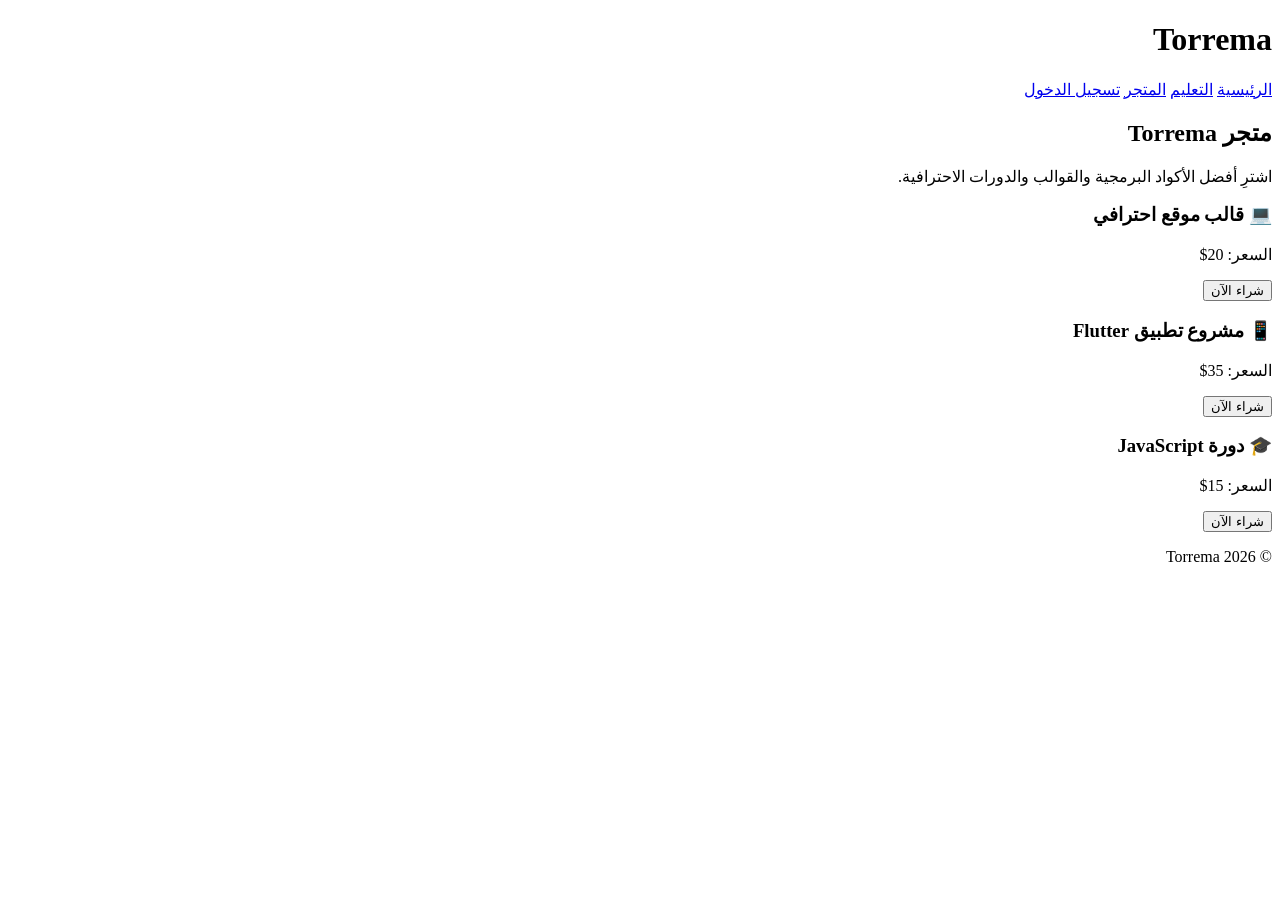
==== shop.html @ 97ac4cdf "Create shop.html" ====
<!DOCTYPE html>
<html lang="ar" dir="rtl">

<head>

    <meta charset="UTF-8">

    <meta name="viewport" content="width=device-width, initial-scale=1.0">

    <title>متجر Torrema</title>

    <link rel="stylesheet" href="css/style.css">

</head>

<body>

<header>

    <div class="logo">

        <h1>Torrema</h1>

    </div>

    <nav>

        <a href="index.html">الرئيسية</a>

        <a href="courses.html">التعليم</a>

        <a href="shop.html">المتجر</a>

        <a href="login.html">تسجيل الدخول</a>

    </nav>

</header>

<section class="hero">

    <div class="hero-content">

        <h2>متجر Torrema</h2>

        <p>

            اشترِ أفضل الأكواد البرمجية والقوالب والدورات الاحترافية.

        </p>

    </div>

</section>

<section class="services">

    <div class="service-card">

        <h3>💻 قالب موقع احترافي</h3>

        <p>السعر: 20$</p>

        <button class="buy-btn">

            شراء الآن

        </button>

    </div>

    <div class="service-card">

        <h3>📱 مشروع تطبيق Flutter</h3>

        <p>السعر: 35$</p>

        <button class="buy-btn">

            شراء الآن

        </button>

    </div>

    <div class="service-card">

        <h3>🎓 دورة JavaScript</h3>

        <p>السعر: 15$</p>

        <button class="buy-btn">

            شراء الآن

        </button>

    </div>

</section>

<footer>

    <p>

        © 2026 Torrema

    </p>

</footer>

<script src="js/script.js"></script>

</body>

</html>
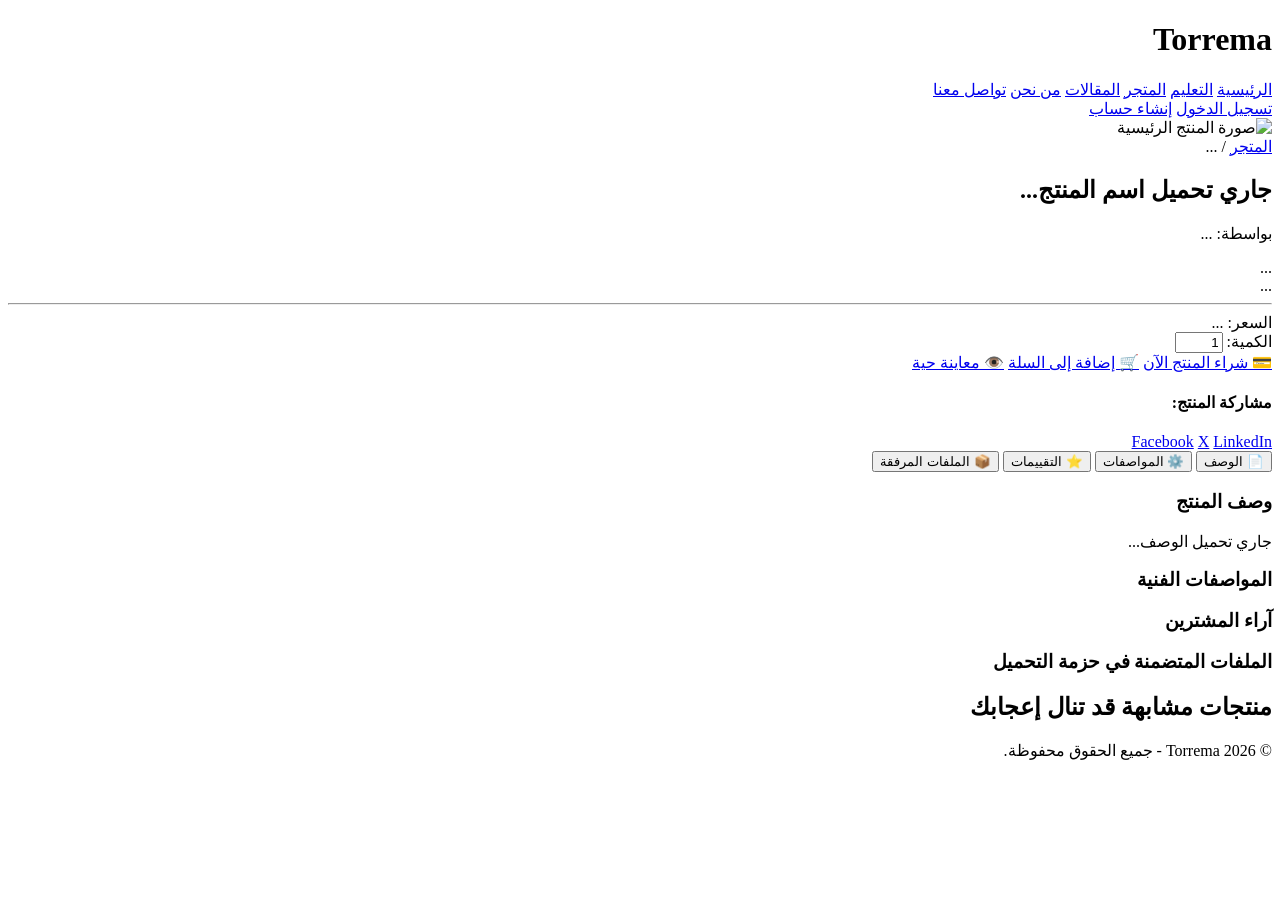
==== commit cb44ba63: "Update shop.html" ====
--- a/shop.html
+++ b/shop.html
@@ -2,114 +2,138 @@
 <html lang="ar" dir="rtl">
 
 <head>
-
     <meta charset="UTF-8">
-
     <meta name="viewport" content="width=device-width, initial-scale=1.0">
 
-    <title>متجر Torrema</title>
+    <title>تفاصيل المنتج | Torrema</title>
 
     <link rel="stylesheet" href="css/style.css">
 
+    <link rel="preconnect" href="https://fonts.googleapis.com">
+    <link rel="preconnect" href="https://fonts.gstatic.com" crossorigin>
+    <link href="https://fonts.googleapis.com/css2?family=Cairo:wght@300;400;600;700;800&display=swap" rel="stylesheet">
 </head>
 
 <body>
 
-<header>
+    <header>
+        <div class="logo">
+            <h1>Torrema</h1>
+        </div>
+        <nav>
+            <a href="index.html">الرئيسية</a>
+            <a href="courses.html">التعليم</a>
+            <a href="shop.html" class="active">المتجر</a>
+            <a href="#">المقالات</a>
+            <a href="#">من نحن</a>
+            <a href="#">تواصل معنا</a>
+        </nav>
+        <div class="header-buttons">
+            <a href="login.html" class="btn login-btn">تسجيل الدخول</a>
+            <a href="register.html" class="btn register-btn">إنشاء حساب</a>
+        </div>
+    </header>
 
-    <div class="logo">
+    <main class="product-details-container">
+        <div class="container product-wrapper">
+            
+            <div class="product-gallery">
+                <div class="main-image">
+                    <img src="" id="mainProductImg" alt="صورة المنتج الرئيسية">
+                </div>
+                <div class="thumbnail-images" id="productThumbnails">
+                    </div>
+            </div>
 
-        <h1>Torrema</h1>
+            <div class="product-detailed-info">
+                <nav class="breadcrumb">
+                    <a href="shop.html">المتجر</a> / <span id="productCategory">...</span>
+                </nav>
 
-    </div>
+                <h2 id="productTitle">جاري تحميل اسم المنتج...</h2>
+                
+                <p class="developer-info">بواسطة: <span id="productDeveloper" class="dev-name">...</span></p>
 
-    <nav>
+                <div class="rating-stock-row">
+                    <div class="rating" id="productRating">...</div>
+                    <span id="productStock" class="stock">...</span>
+                </div>
 
-        <a href="index.html">الرئيسية</a>
+                <hr class="divider">
 
-        <a href="courses.html">التعليم</a>
+                <div class="product-purchase-section">
+                    <div class="price-box">
+                        <span class="price-label">السعر:</span>
+                        <span id="productPrice" class="main-price">...</span>
+                    </div>
 
-        <a href="shop.html">المتجر</a>
+                    <div class="quantity-box">
+                        <label for="productQuantity">الكمية:</label>
+                        <input type="number" id="productQuantity" value="1" min="1" max="99">
+                    </div>
+                    
+                    <div class="action-buttons">
+                        <a href="#" id="checkoutBtn" class="checkout-btn">💳 شراء المنتج الآن</a>
+                        <a href="#" id="cartBtn" class="cart-btn">🛒 إضافة إلى السلة</a>
+                        <a href="#" id="livePreviewBtn" class="live-preview-btn">👁️ معاينة حية</a>
+                    </div>
+                </div>
 
-        <a href="login.html">تسجيل الدخول</a>
+                <div class="share-product">
+                    <h4>مشاركة المنتج:</h4>
+                    <div class="share-links">
+                        <a href="#" class="share-link fb">Facebook</a>
+                        <a href="#" class="share-link x">X</a>
+                        <a href="#" class="share-link ln">LinkedIn</a>
+                    </div>
+                </div>
+            </div>
+        </div>
 
-    </nav>
+        <section class="product-tabs-section">
+            <div class="tabs-header">
+                <button class="tab-button active" data-tab="desc-tab">📄 الوصف</button>
+                <button class="tab-button" data-tab="specs-tab">⚙️ المواصفات</button>
+                <button class="tab-button" data-tab="reviews-tab">⭐ التقييمات</button>
+                <button class="tab-button" data-tab="files-tab">📦 الملفات المرفقة</button>
+            </div>
 
-</header>
+            <div class="tabs-content">
+                <div id="desc-tab" class="tab-panel active">
+                    <h3>وصف المنتج</h3>
+                    <p id="tabDescText">جاري تحميل الوصف...</p>
+                </div>
 
-<section class="hero">
+                <div id="specs-tab" class="tab-panel">
+                    <h3>المواصفات الفنية</h3>
+                    <ul class="specs-list" id="tabSpecsList"></ul>
+                    <div class="product-extra-info" id="tabExtraInfo"></div>
+                </div>
 
-    <div class="hero-content">
+                <div id="reviews-tab" class="tab-panel">
+                    <h3>آراء المشترين</h3>
+                    <div class="reviews-container" id="tabReviewsContainer"></div>
+                </div>
 
-        <h2>متجر Torrema</h2>
+                <div id="files-tab" class="tab-panel">
+                    <h3>الملفات المتضمنة في حزمة التحميل</h3>
+                    <ul class="files-list" id="tabFilesList"></ul>
+                </div>
+            </div>
+        </section>
 
-        <p>
+        <section class="related-products-section">
+            <h2>منتجات مشابهة قد تنال إعجابك</h2>
+            <div class="products-grid" id="relatedProductsGrid"></div>
+        </section>
+    </main>
 
-            اشترِ أفضل الأكواد البرمجية والقوالب والدورات الاحترافية.
+    <footer>
+        <p>© 2026 Torrema - جميع الحقوق محفوظة.</p>
+    </footer>
 
-        </p>
-
-    </div>
-
-</section>
-
-<section class="services">
-
-    <div class="service-card">
-
-        <h3>💻 قالب موقع احترافي</h3>
-
-        <p>السعر: 20$</p>
-
-        <button class="buy-btn">
-
-            شراء الآن
-
-        </button>
-
-    </div>
-
-    <div class="service-card">
-
-        <h3>📱 مشروع تطبيق Flutter</h3>
-
-        <p>السعر: 35$</p>
-
-        <button class="buy-btn">
-
-            شراء الآن
-
-        </button>
-
-    </div>
-
-    <div class="service-card">
-
-        <h3>🎓 دورة JavaScript</h3>
-
-        <p>السعر: 15$</p>
-
-        <button class="buy-btn">
-
-            شراء الآن
-
-        </button>
-
-    </div>
-
-</section>
-
-<footer>
-
-    <p>
-
-        © 2026 Torrema
-
-    </p>
-
-</footer>
-
-<script src="js/script.js"></script>
+    <script src="js/script.js"></script>
+    <script src="js/product.js"></script>
 
 </body>
 
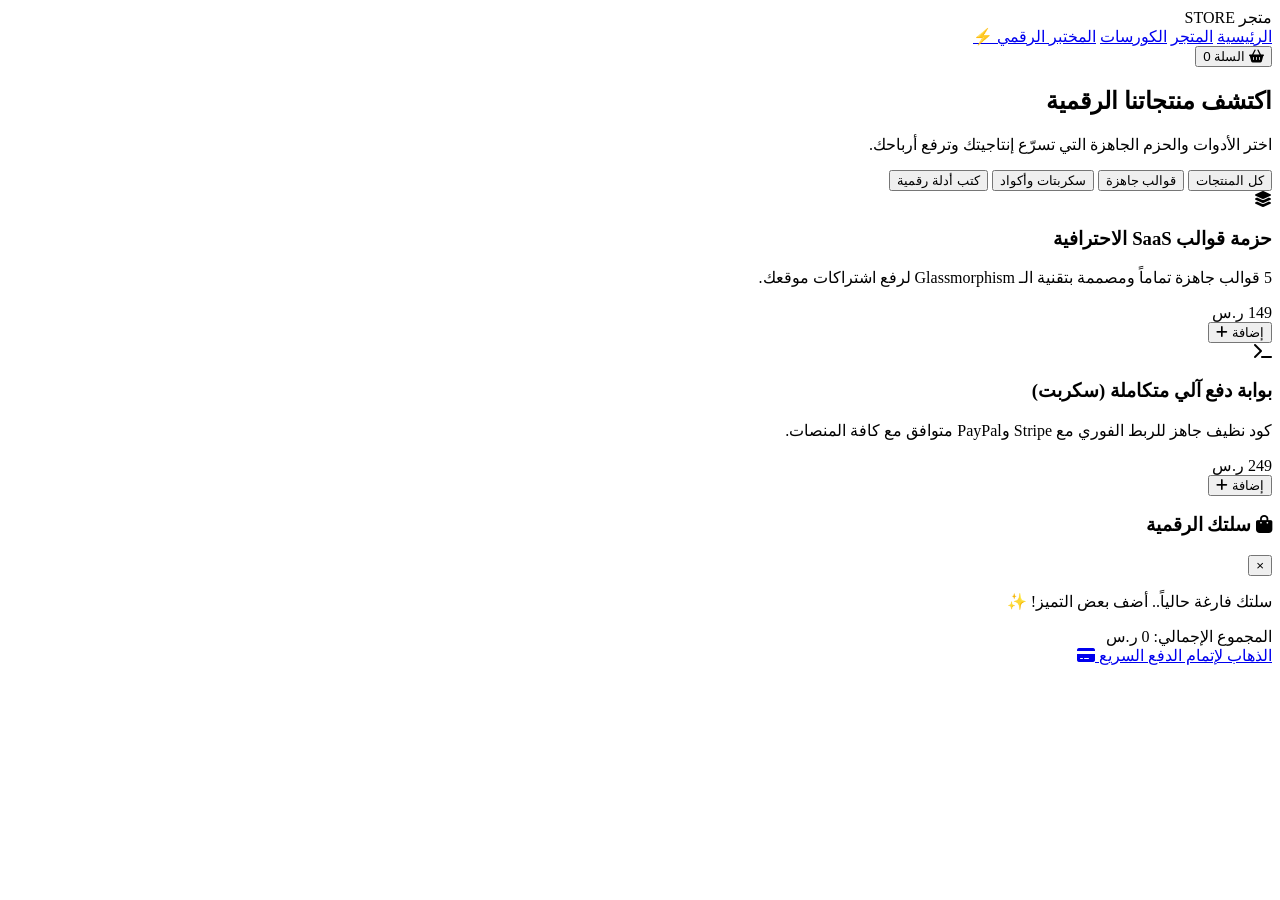
==== commit de69fffd: "Update shop.html" ====
--- a/shop.html
+++ b/shop.html
@@ -1,140 +1,97 @@
 <!DOCTYPE html>
 <html lang="ar" dir="rtl">
-
 <head>
     <meta charset="UTF-8">
     <meta name="viewport" content="width=device-width, initial-scale=1.0">
+    <title>المتجر الرقمي المتكامل | حزم وأدوات مستقبلية</title>
+    <link rel="stylesheet" href="css/style.css">
+    <link rel="stylesheet" href="https://cdnjs.cloudflare.com/ajax/libs/font-awesome/6.4.0/css/all.min.css">
+</head>
+<body class="neon-theme">
 
-    <title>تفاصيل المنتج | Torrema</title>
-
-    <link rel="stylesheet" href="css/style.css">
-
-    <link rel="preconnect" href="https://fonts.googleapis.com">
-    <link rel="preconnect" href="https://fonts.gstatic.com" crossorigin>
-    <link href="https://fonts.googleapis.com/css2?family=Cairo:wght@300;400;600;700;800&display=swap" rel="stylesheet">
-</head>
-
-<body>
-
-    <header>
-        <div class="logo">
-            <h1>Torrema</h1>
-        </div>
-        <nav>
+    <header class="main-header">
+        <div class="logo">متجر <span class="neon-text">STORE</span></div>
+        <nav class="nav-links">
             <a href="index.html">الرئيسية</a>
-            <a href="courses.html">التعليم</a>
-            <a href="shop.html" class="active">المتجر</a>
-            <a href="#">المقالات</a>
-            <a href="#">من نحن</a>
-            <a href="#">تواصل معنا</a>
+            <a href="shop.html" class="active-neon">المتجر</a>
+            <a href="courses.html">الكورسات</a>
+            <a href="lab.html" class="pulse-link">المختبر الرقمي ⚡</a>
         </nav>
-        <div class="header-buttons">
-            <a href="login.html" class="btn login-btn">تسجيل الدخول</a>
-            <a href="register.html" class="btn register-btn">إنشاء حساب</a>
+        <div class="header-actions">
+            <button class="btn-cart-toggle" id="cartToggleBtn">
+                <i class="fas fa-shopping-basket"></i> السلة 
+                <span class="cart-count-badge" id="cartCount">0</span>
+            </button>
         </div>
     </header>
 
-    <main class="product-details-container">
-        <div class="container product-wrapper">
+    <section class="shop-hero">
+        <h1 class="fade-in-up">اكتشف منتجاتنا <span class="neon-glow">الرقمية</span></h1>
+        <p>اختر الأدوات والحزم الجاهزة التي تسرّع إنتاجيتك وترفع أرباحك.</p>
+        
+        <div class="shop-filter-bar">
+            <button class="shop-filter-btn active" data-shop-filter="all">كل المنتجات</button>
+            <button class="shop-filter-btn" data-shop-filter="templates">قوالب جاهزة</button>
+            <button class="shop-filter-btn" data-shop-filter="scripts">سكربتات وأكواد</button>
+            <button class="shop-filter-btn" data-shop-filter="e-books">كتب أدلة رقمية</button>
+        </div>
+    </section>
+
+    <main class="shop-products-section">
+        <div class="shop-grid">
             
-            <div class="product-gallery">
-                <div class="main-image">
-                    <img src="" id="mainProductImg" alt="صورة المنتج الرئيسية">
+            <div class="shop-product-card glass-card" data-shop-category="templates">
+                <div class="product-thumb">
+                    <i class="fas fa-layer-group neon-text"></i>
                 </div>
-                <div class="thumbnail-images" id="productThumbnails">
-                    </div>
-            </div>
-
-            <div class="product-detailed-info">
-                <nav class="breadcrumb">
-                    <a href="shop.html">المتجر</a> / <span id="productCategory">...</span>
-                </nav>
-
-                <h2 id="productTitle">جاري تحميل اسم المنتج...</h2>
-                
-                <p class="developer-info">بواسطة: <span id="productDeveloper" class="dev-name">...</span></p>
-
-                <div class="rating-stock-row">
-                    <div class="rating" id="productRating">...</div>
-                    <span id="productStock" class="stock">...</span>
-                </div>
-
-                <hr class="divider">
-
-                <div class="product-purchase-section">
-                    <div class="price-box">
-                        <span class="price-label">السعر:</span>
-                        <span id="productPrice" class="main-price">...</span>
-                    </div>
-
-                    <div class="quantity-box">
-                        <label for="productQuantity">الكمية:</label>
-                        <input type="number" id="productQuantity" value="1" min="1" max="99">
-                    </div>
-                    
-                    <div class="action-buttons">
-                        <a href="#" id="checkoutBtn" class="checkout-btn">💳 شراء المنتج الآن</a>
-                        <a href="#" id="cartBtn" class="cart-btn">🛒 إضافة إلى السلة</a>
-                        <a href="#" id="livePreviewBtn" class="live-preview-btn">👁️ معاينة حية</a>
-                    </div>
-                </div>
-
-                <div class="share-product">
-                    <h4>مشاركة المنتج:</h4>
-                    <div class="share-links">
-                        <a href="#" class="share-link fb">Facebook</a>
-                        <a href="#" class="share-link x">X</a>
-                        <a href="#" class="share-link ln">LinkedIn</a>
+                <div class="product-details">
+                    <h3>حزمة قوالب SaaS الاحترافية</h3>
+                    <p>5 قوالب جاهزة تماماً ومصممة بتقنية الـ Glassmorphism لرفع اشتراكات موقعك.</p>
+                    <div class="product-bottom">
+                        <div class="product-price">149 ر.س</div>
+                        <button class="btn-add-to-cart-action" data-id="1" data-name="حزمة قوالب SaaS" data-price="149">إضافة <i class="fas fa-plus"></i></button>
                     </div>
                 </div>
             </div>
-        </div>
 
-        <section class="product-tabs-section">
-            <div class="tabs-header">
-                <button class="tab-button active" data-tab="desc-tab">📄 الوصف</button>
-                <button class="tab-button" data-tab="specs-tab">⚙️ المواصفات</button>
-                <button class="tab-button" data-tab="reviews-tab">⭐ التقييمات</button>
-                <button class="tab-button" data-tab="files-tab">📦 الملفات المرفقة</button>
+            <div class="shop-product-card glass-card" data-shop-category="scripts">
+                <div class="product-thumb">
+                    <i class="fas fa-terminal neon-text"></i>
+                </div>
+                <div class="product-details">
+                    <h3>بوابة دفع آلي متكاملة (سكربت)</h3>
+                    <p>كود نظيف جاهز للربط الفوري مع Stripe وPayPal متوافق مع كافة المنصات.</p>
+                    <div class="product-bottom">
+                        <div class="product-price">249 ر.س</div>
+                        <button class="btn-add-to-cart-action" data-id="2" data-name="بوابة دفع آلي متكاملة" data-price="249">إضافة <i class="fas fa-plus"></i></button>
+                    </div>
+                </div>
             </div>
 
-            <div class="tabs-content">
-                <div id="desc-tab" class="tab-panel active">
-                    <h3>وصف المنتج</h3>
-                    <p id="tabDescText">جاري تحميل الوصف...</p>
-                </div>
-
-                <div id="specs-tab" class="tab-panel">
-                    <h3>المواصفات الفنية</h3>
-                    <ul class="specs-list" id="tabSpecsList"></ul>
-                    <div class="product-extra-info" id="tabExtraInfo"></div>
-                </div>
-
-                <div id="reviews-tab" class="tab-panel">
-                    <h3>آراء المشترين</h3>
-                    <div class="reviews-container" id="tabReviewsContainer"></div>
-                </div>
-
-                <div id="files-tab" class="tab-panel">
-                    <h3>الملفات المتضمنة في حزمة التحميل</h3>
-                    <ul class="files-list" id="tabFilesList"></ul>
-                </div>
-            </div>
-        </section>
-
-        <section class="related-products-section">
-            <h2>منتجات مشابهة قد تنال إعجابك</h2>
-            <div class="products-grid" id="relatedProductsGrid"></div>
-        </section>
+        </div>
     </main>
 
-    <footer>
-        <p>© 2026 Torrema - جميع الحقوق محفوظة.</p>
-    </footer>
+    <div class="side-cart-drawer" id="sideCartDrawer">
+        <div class="cart-drawer-header">
+            <h3><i class="fas fa-shopping-bag neon-text"></i> سلتك الرقمية</h3>
+            <button class="btn-close-cart" id="btnCloseCart">&times;</button>
+        </div>
+        
+        <div class="cart-drawer-body" id="cartDrawerItems">
+            <p class="empty-cart-msg">سلتك فارغة حالياً.. أضف بعض التميز! ✨</p>
+        </div>
+        
+        <div class="cart-drawer-footer">
+            <div class="cart-total-row">
+                <span>المجموع الإجمالي:</span>
+                <span class="total-amount-neon" id="cartTotalAmount">0 ر.س</span>
+            </div>
+            <a href="checkout.html" class="btn-checkout-now">الذهاب لإتمام الدفع السريع <i class="fas fa-credit-card"></i></a>
+        </div>
+    </div>
+    
+    <div class="cart-overlay" id="cartOverlay"></div>
 
-    <script src="js/script.js"></script>
-    <script src="js/product.js"></script>
-
+    <script src="js/shop.js"></script>
 </body>
-
 </html>
